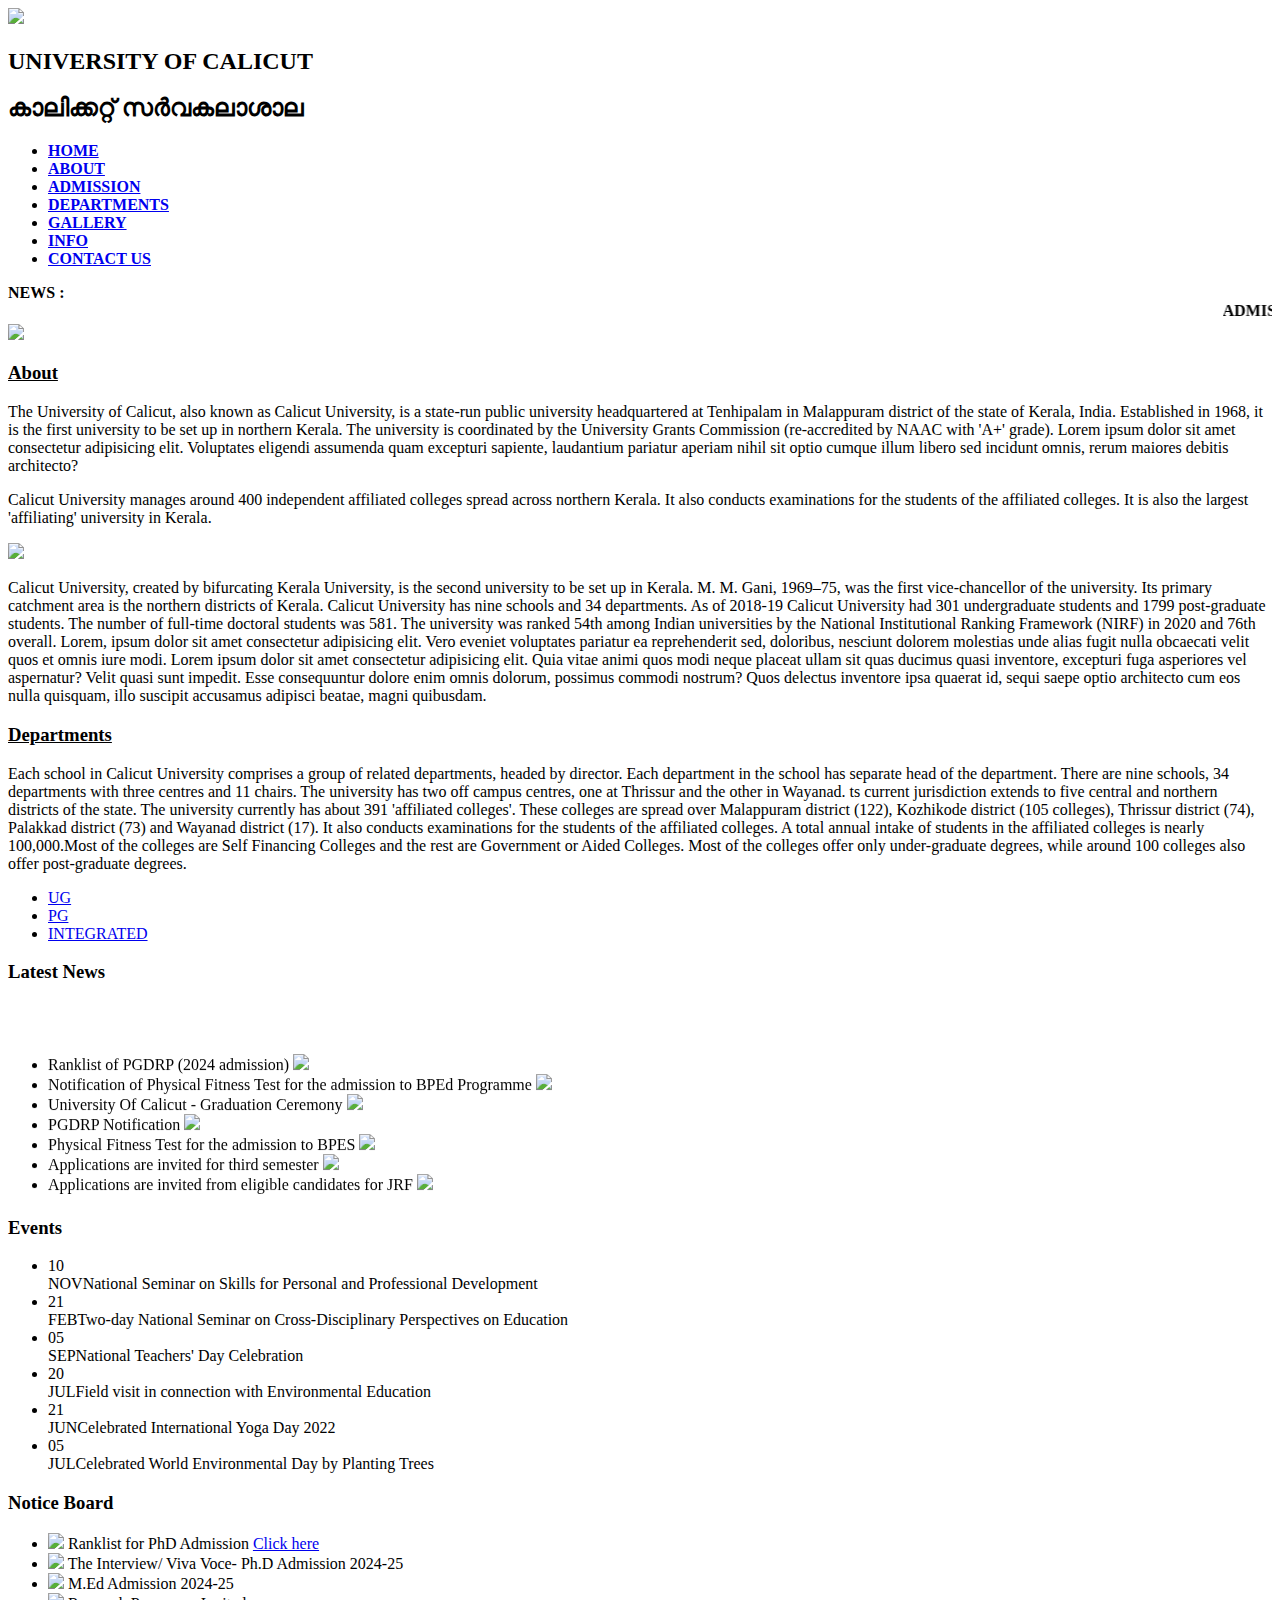
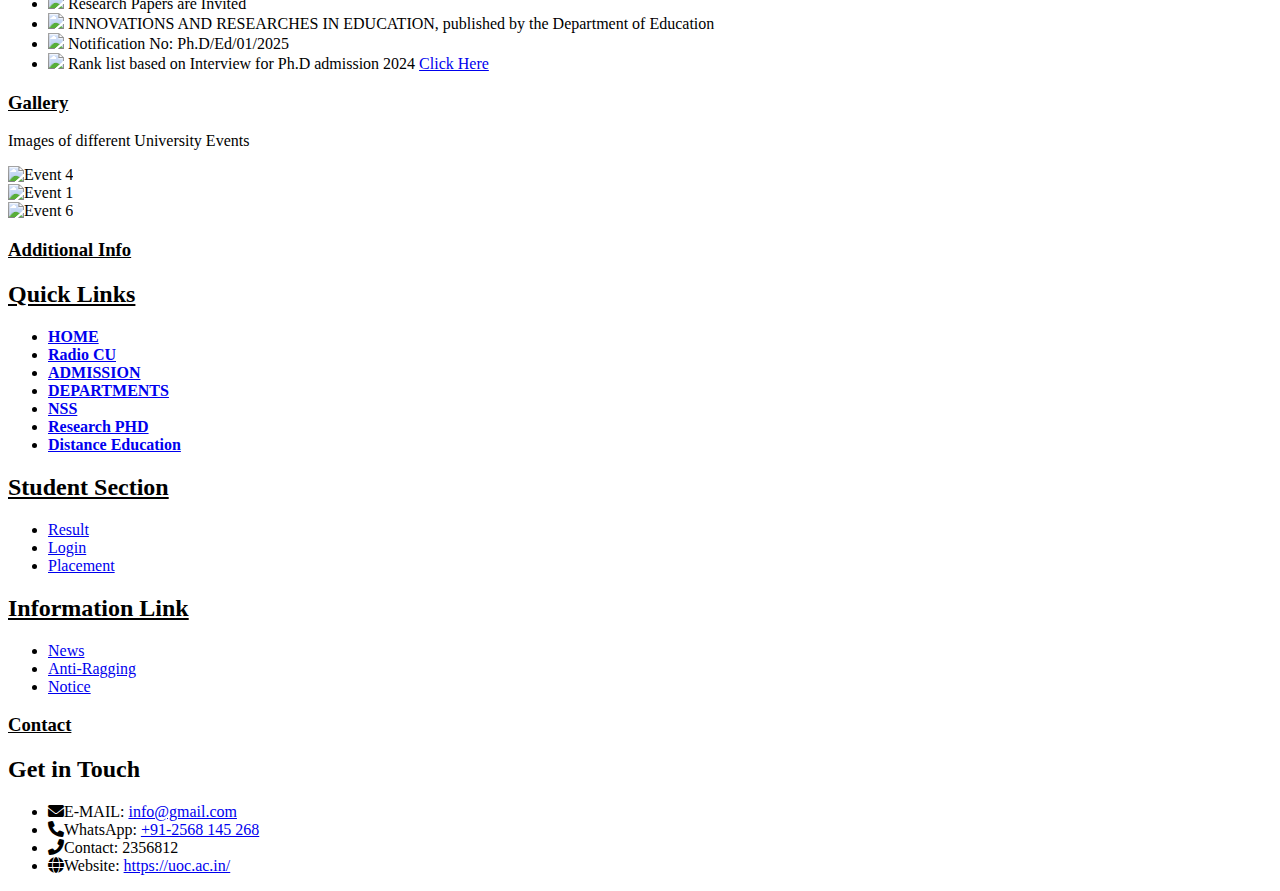
==== index.html @ c4754b8e "Add files via upload" ====
<!DOCTYPE html>
<html lang="en-ml">

<head>
    <meta charset="UTF-8">
    <meta name="viewport" content="width=device-width, initial-scale=1.0">
    <title>University</title>
    <link rel="stylesheet" href="css/style.css">
    <link rel="stylesheet" href="https://cdnjs.cloudflare.com/ajax/libs/font-awesome/6.0.0-beta3/css/all.min.css">
</head>

<body>

    <!-- main menu -->
    <div class="width-100 header-menu">
        <div class="container">
            <div class="logo">
                <img src="images/uoc.webp">
            </div>
            <div class="university">
                <h2>UNIVERSITY OF CALICUT</h2>
                <h2 id="mal">കാലിക്കറ്റ് സർവകലാശാല</h2>
            </div>
            <ul class="main-menu">
                <li><a href="/index.html"><b>HOME</b></a></li>
                <li><a href="#about"><b>ABOUT</b></a></li>
                <li><a href="/admission.html"><b>ADMISSION</b></a></li>
                <li><a href="#departments"><b>DEPARTMENTS</b></a></li>
                <li><a href="#gallery"><b>GALLERY</b></a></li>
                <li><a href="#additional"><b>INFO</b></a></li>
                <li><a href="#contact"><b>CONTACT US</b></a></li>
            </ul>
        </div>
    </div>

    <!-- header -->
    <div class="width-100 top-header">
        <div class="container">
            <div class="width-100">
                <b class="news-list">NEWS :</b>
                <marquee class="headquote"><b>ADMISSION STARTED FOR ACADEMIC YEAR 2024-25 | <a
                            href="/admission.html"><u>APPLY NOW....</u></a>
                    </b></marquee>
            </div>
        </div>
    </div>

    <!-- image -->
    <div class="image-class" id="imager">
        <img class="slider-width" src="images/img2.jpg">
    </div>

    <!-- about -->
    <div class="about" id="about">
        <h3><b><u>About</u></b></h3>
        <p>The University of Calicut, also known as Calicut University, is a state-run public university headquartered
            at Tenhipalam in Malappuram district of the state of Kerala, India. Established in 1968, it is the first
            university to be set up in northern Kerala. The university is coordinated by the University Grants
            Commission (re-accredited by NAAC with 'A+' grade). Lorem ipsum dolor sit amet consectetur adipisicing elit.
            Voluptates eligendi assumenda quam excepturi sapiente, laudantium pariatur aperiam nihil sit optio cumque
            illum libero sed incidunt omnis, rerum maiores debitis architecto?
        </p>
        <p>Calicut University manages around 400 independent affiliated colleges spread across northern Kerala.
            It also conducts examinations for the students of the affiliated colleges.
            It is also the largest 'affiliating' university in Kerala.</p>
        <img src="images/img4.jpeg">
        <p>Calicut University, created by bifurcating Kerala University, is the second university to be set up in
            Kerala. M. M. Gani, 1969–75, was the first vice-chancellor of the university. Its primary catchment area is
            the northern districts of Kerala.
            Calicut University has nine schools and 34 departments. As of 2018-19 Calicut University had 301
            undergraduate students and 1799 post-graduate students. The number of full-time doctoral students was 581.
            The university was ranked 54th among Indian universities by the National Institutional Ranking Framework
            (NIRF) in 2020 and 76th overall.
            Lorem, ipsum dolor sit amet consectetur adipisicing elit. Vero eveniet voluptates pariatur ea reprehenderit
            sed, doloribus, nesciunt dolorem molestias unde alias fugit nulla obcaecati velit quos et omnis iure modi.
            Lorem ipsum dolor sit amet consectetur adipisicing elit. Quia vitae animi quos modi neque placeat ullam sit
            quas ducimus quasi inventore, excepturi fuga asperiores vel aspernatur? Velit quasi sunt impedit.
            Esse consequuntur dolore enim omnis dolorum, possimus commodi nostrum? Quos delectus inventore ipsa quaerat
            id, sequi saepe optio architecto cum eos nulla quisquam, illo suscipit accusamus adipisci beatae, magni
            quibusdam.

        </p>
    </div>

    <!-- departments -->
    <div class="departments" id="departments">
        <h3><b><u>Departments</u></b></h3>
        <p>Each school in Calicut University comprises a group of related departments, headed by director.
            Each department in the school has separate head of the department.
            There are nine schools, 34 departments with three centres and 11 chairs.
            The university has two off campus centres, one at Thrissur and the other in Wayanad.
            ts current jurisdiction extends to five central and northern districts of the state.
            The university currently has about 391 'affiliated colleges'. These colleges are spread over Malappuram
            district (122), Kozhikode district (105 colleges), Thrissur district (74), Palakkad district (73) and
            Wayanad district (17).
            It also conducts examinations for the students of the affiliated colleges.
            A total annual intake of students in the affiliated colleges is nearly 100,000.Most of the colleges are Self
            Financing Colleges and the rest are Government or Aided Colleges.
            Most of the colleges offer only under-graduate degrees, while around 100 colleges also offer post-graduate
            degrees.
        </p>
        <ul>
            <li><a href="/ug.html">UG</a></li>
            <li><a href="/pg.html">PG</a></li>
            <li><a href="/int.html">INTEGRATED</a></li>
        </ul>
    </div>

    <!-- LATEST NEWS EVENTS AND NOTICE -->
    <div class="width-100 margin-top-50">
        <div class="container">
            <div class="width-33">
                <div class="latest-news" id="news">
                    <div class="heading-sect">
                        <h3 class="head-title">Latest News</h3>
                    </div>
                    <marquee direction="up" scrollamount="15" scrolldelay="75">
                        <ul class="latest-news-ul">
                            <li>Ranklist of PGDRP (2024 admission)
                                <img src="images/latest-news-blink-img.gif">
                            </li>
                            <li>Notification of Physical Fitness Test for the admission to BPEd Programme
                                <img src="images/latest-news-blink-img.gif">
                            </li>
                            <li>University Of Calicut - Graduation Ceremony
                                <img src="images/latest-news-blink-img.gif">
                            </li>
                            <li>PGDRP Notification
                                <img src="images/latest-news-blink-img.gif">
                            </li>
                            <li>Physical Fitness Test for the admission to BPES
                                <img src="images/latest-news-blink-img.gif">
                            </li>
                            <li>Applications are invited for third semester
                                <img src="images/latest-news-blink-img.gif">
                            </li>
                            <li>Applications are invited from eligible candidates for JRF
                                <img src="images/latest-news-blink-img.gif">
                            </li>
                            <li>Applications are invited for BPEd
                                <img src="images/latest-news-blink-img.gif">
                            </li>
                        </ul>
                    </marquee>
                </div>
            </div>

            <div class="width-33">
                <div class="event-list">
                    <div class="heading-sect">
                        <h3 class="head-title">Events</h3>
                    </div>
                    <ul class="upcoming-event-list">
                        <li><span class="event-data">10<br>NOV</span><span>National Seminar on Skills for Personal and
                                Professional Development</span></li>
                        <li><span class="event-data">21<br>FEB</span><span>Two-day National Seminar on
                                Cross-Disciplinary Perspectives on Education </span></li>
                        <li><span class="event-data">05<br>SEP</span><span>National Teachers' Day Celebration</span>
                        </li>
                        <li><span class="event-data">20<br>JUL</span><span>Field visit in connection with Environmental
                                Education</span></li>
                        <li><span class="event-data">21<br>JUN</span><span>Celebrated International Yoga Day 2022</span>
                        </li>
                        <li><span class="event-data">05<br>JUL</span><span>Celebrated World Environmental Day by
                                Planting Trees </span></li>
                    </ul>
                </div>
            </div>

            <div class="width-33" id="notice">
                <div class="event-list">
                    <div class="heading-sect">
                        <h3 class="head-title">Notice Board</h3>
                    </div>
                    <ul class="notice-board-list">
                        <li><img src="images/notice-board-img.png"> Ranklist for PhD Admission <a class="notice-mar"
                                href="https://education.uoc.ac.in/images/11.Rank_list_Ph.D_2023_-_Web_site.pdf">Click
                                here</a></li>
                        <li><img src="images/notice-board-img.png"> The Interview/ Viva Voce- Ph.D Admission 2024-25
                        </li>
                        <li><img src="images/notice-board-img.png"> M.Ed Admission 2024-25 </li>
                        <li><img src="images/notice-board-img.png"> Research Papers are Invited </li>
                        <li><img src="images/notice-board-img.png"> INNOVATIONS AND RESEARCHES IN EDUCATION, published
                            by the Department of Education </li>
                        <li><img src="images/notice-board-img.png"> Notification No: Ph.D/Ed/01/2025</li>
                        <li><img src="images/notice-board-img.png"> Rank list based on Interview for Ph.D admission 2024
                            <a class="notice-mar"
                                href="https://education.uoc.ac.in/images/Final_Ranklist_and_list_of_selected_candidates_for_221103_134926.pdf">Click
                                Here</a></li>
                    </ul>
                </div>
            </div>
        </div>
    </div>

    <!-- Gallery -->
    <div class="gallery" id="gallery">
        <h3><b><u>Gallery</u></b></h3>
        <p class="gallery-para">Images of different University Events</p>
        <div class="gallery-row">
            <!-- <div class="gallery-item"><img src="images/img2.jpg" class="gallery-img" alt="Event 2"></div> -->
            <div class="gallery-item"><img src="images/ug2.png" class="gallery-img" alt="Event 4"></div>
            <div class="gallery-item"><img src="images/img1.jpg" class="gallery-img" alt="Event 1"></div>
            <div class="gallery-item"><img src="images/ug1.jpg" class="gallery-img" alt="Event 6"></div>
        </div>
    </div>

    <!-- additional content -->
    <div class="add-container" id="additional">
        <h3><b><u>Additional Info</u></b></h3>
        <div class="width-225">
            <h2 class="quick-link-heading"><b><u>Quick Links</u></b></h2>
            <ul>
                <li><a href="/index.html"><b>HOME</b></a></li>
                <li><a href="https://radiocu.uoc.ac.in/"><b>Radio CU</b></a></li>
                <li><a href="/admission.html"><b>ADMISSION</b></a></li>
                <li><a href="#departments"><b>DEPARTMENTS</b></a></li>
                <li><a href="https://nss.uoc.ac.in/"><b>NSS</b></a></li>
                <li><a href="/research.html"><b>Research PHD</b></a></li>
                <li><a href="/distance.html"><b>Distance Education</b></a></li>
            </ul>
        </div>

        <div class="width-225">
            <h2 class="quick-link-heading"><b><u>Student Section</u></b></h2>
            <ul class="quick-link-menu">
                <li><a href="/result.html">Result</a></li>
                <li><a href="/student_login.html">Login</a></li>
                <li><a href="/placement.html">Placement</a></li>
            </ul>
        </div>

        <div class="width-225">
            <h2 class="quick-link-heading"><b><u>Information Link</u></b></h2>
            <ul class="quick-link-menu">
                <li><a href="#news">News</a></li>
                <li><a href="https://dcs.uoc.ac.in/index.php/anti-ragging-cell">Anti-Ragging</a></li>
                <li><a href="#notice">Notice</a></li>
            </ul>
        </div>
    </div>


    <!-- contact -->
    <div class="contact-in" id="contact">
        <h3><b><u>Contact</u></b></h3>
    </div>

    <footer>
        <div class="width-25">
            <h2 class="quicklink-heading">Get in Touch</h2>
            <ul class="get-in-touch">
                <li><i class="fas fa-envelope"></i>E-MAIL: <a href="mailto:info@gmail.com">info@gmail.com</a></li>
                <li><i class="fas fa-phone"></i>WhatsApp: <a href="tel:+912568145268">+91-2568 145 268</a></li>
                <li><i class="fas fa-phone-alt"></i>Contact: 2356812</li>
                <li><i class="fas fa-globe"></i>Website: <a href="https://uoc.ac.in/" target="_blank"
                        rel="noopener noreferrer">https://uoc.ac.in/</a></li>
            </ul>
        </div>
    </footer>


</body>

</html>
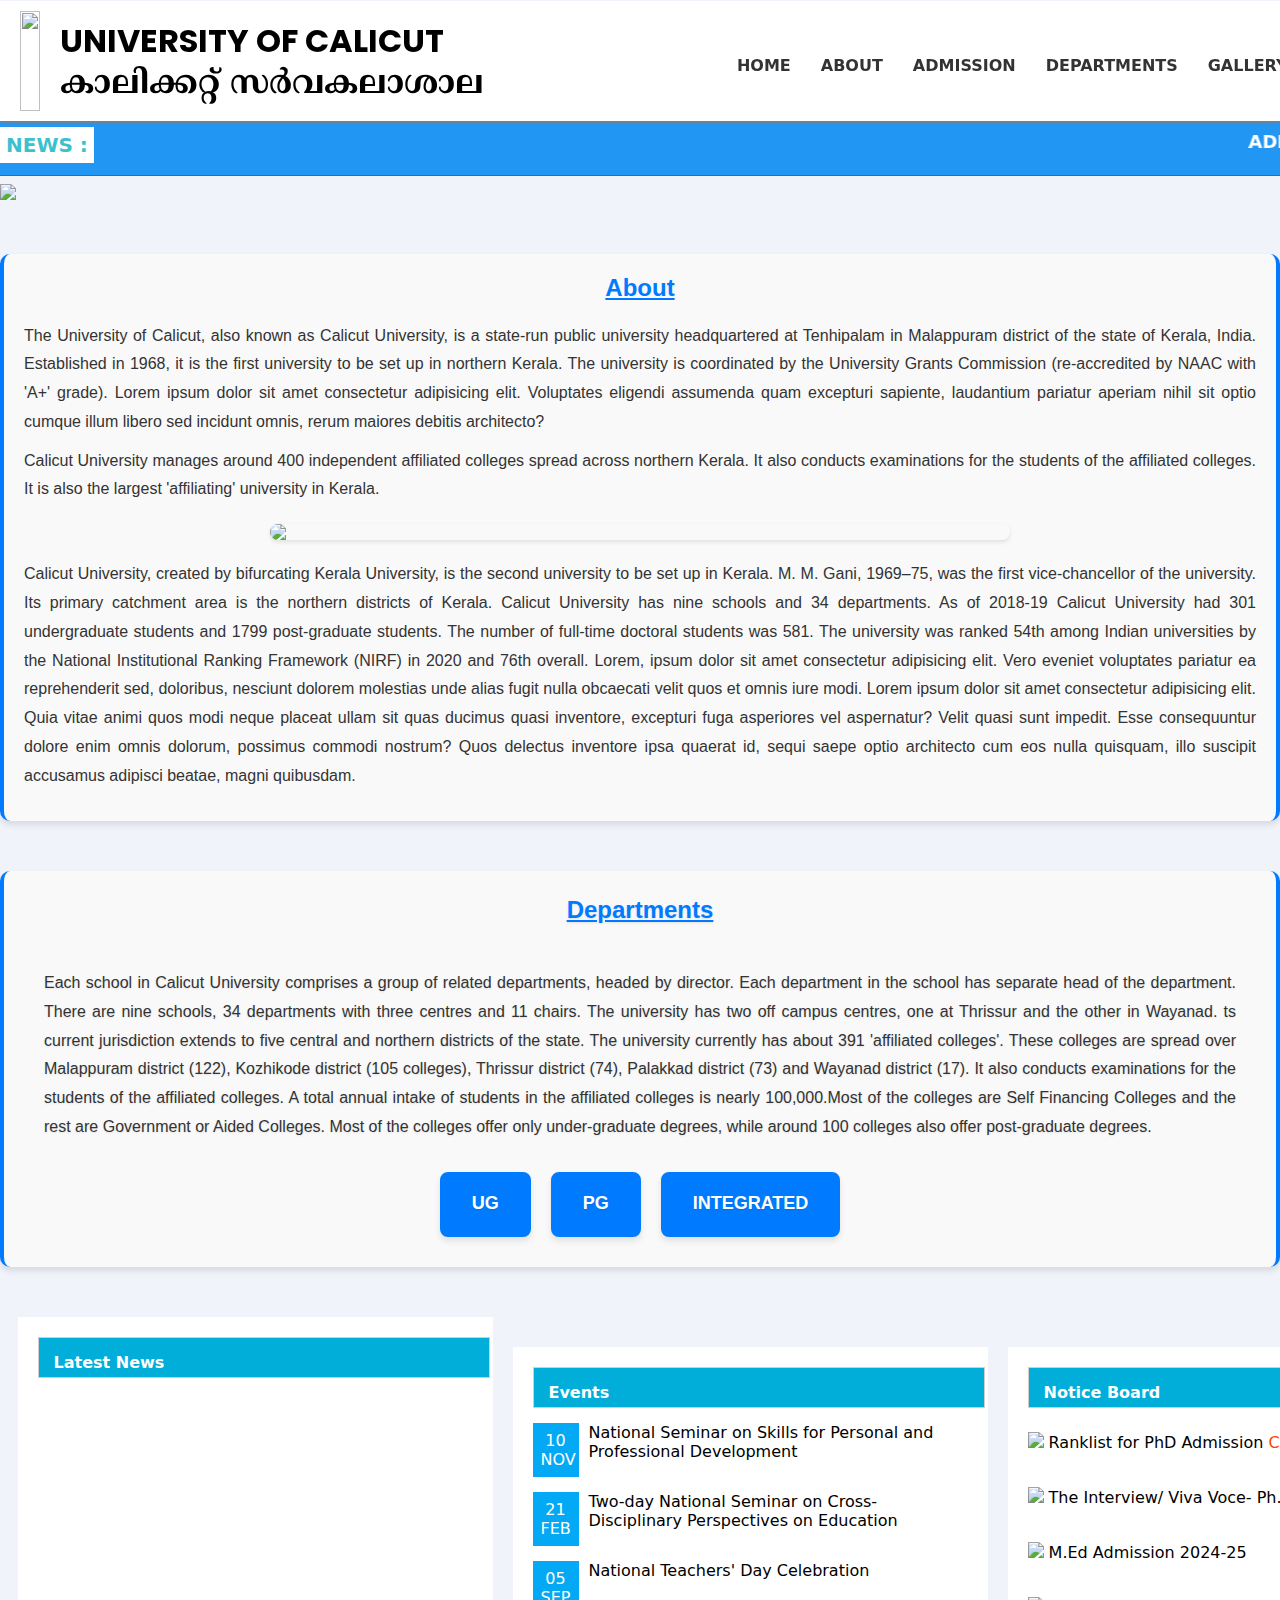
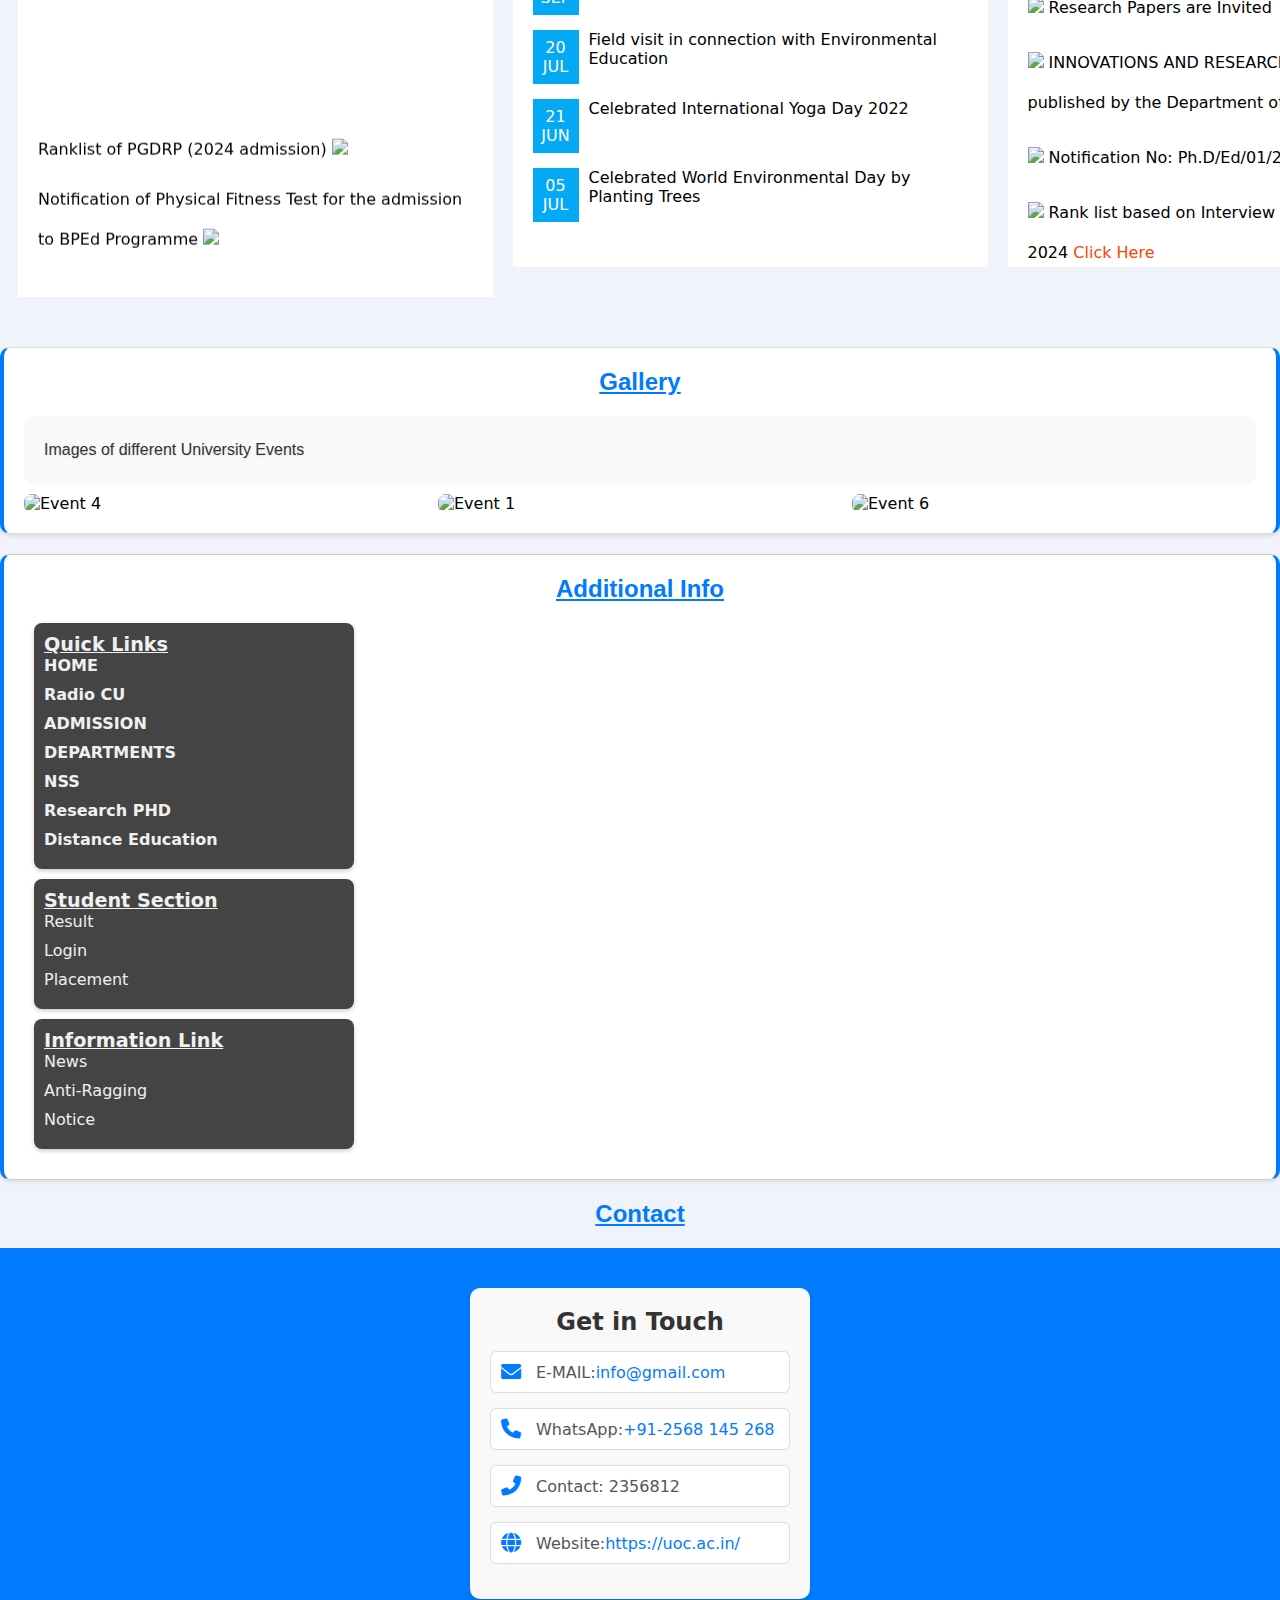
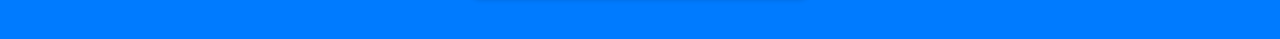
==== commit 58369cc8: "Update index.html" ====
--- a/index.html
+++ b/index.html
@@ -5,7 +5,8 @@
     <meta charset="UTF-8">
     <meta name="viewport" content="width=device-width, initial-scale=1.0">
     <title>University</title>
-    <link rel="stylesheet" href="css/style.css">
+<!--     <link rel="stylesheet" href="css/style.css"> -->
+    <link rel="stylesheet" href="style.css">
     <link rel="stylesheet" href="https://cdnjs.cloudflare.com/ajax/libs/font-awesome/6.0.0-beta3/css/all.min.css">
 </head>
 
@@ -262,4 +263,4 @@
 
 </body>
 
-</html>+</html>
--- a/style.css
+++ b/style.css
@@ -0,0 +1,634 @@
+@import url('https://fonts.googleapis.com/css2?family=Poppins:ital,wght@0,100;0,200;0,300;0,400;0,500;0,600;0,700;0,800;0,900;1,100;1,200;1,300;1,400;1,500;1,600;1,700;1,800;1,900&family=Space+Mono:ital,wght@0,400;0,700;1,400;1,700&display=swap');
+@import url('https://fonts.googleapis.com/css2?family=Noto+Serif+Malayalam:wght@100..900&family=Poppins:ital,wght@0,100;0,200;0,300;0,400;0,500;0,600;0,700;0,800;0,900;1,100;1,200;1,300;1,400;1,500;1,600;1,700;1,800;1,900&family=Space+Mono:ital,wght@0,400;0,700;1,400;1,700&display=swap');
+
+*{
+    padding: 0px;
+    margin: 0px;
+}
+body, html{
+    font-family: system-ui, -apple-system, BlinkMacSystemFont, 'Segoe UI', Roboto, Oxygen, Ubuntu, Cantarell, 'Open Sans', 'Helvetica Neue', sans-serif;
+    background: #f0f3fa;
+    /* padding-top: 60px; */
+}
+.headquote a{
+    /* padding: 20px; */
+    text-decoration: none;
+    color: orangered;
+    animation: blink-animation 0.8s steps(5, start) infinite;
+}
+
+@keyframes blink-animation {
+to {
+    visibility: hidden;
+}
+}
+
+.notice-mar{
+    text-decoration: none;
+    color: orangered;
+    animation: blink-animation 0.8s steps(5, start) infinite;
+}
+
+.width-100.header-menu {
+    position: fixed;
+    top: 0;
+    left: 0;
+    /* bottom: 0; */
+    width: 100%;
+    z-index: 1000;
+    background-color: white;
+    box-shadow: 0px 4px 2px -2px gray;
+}
+
+.width-100.header-menu .container {
+    padding: 10px 20px;
+}
+
+body {
+    margin-top: 100px;
+    /* margin-bottom: 100px; */
+}
+
+.width-100.header-menu .main-menu li a {
+    color: #333;
+    text-decoration: none;
+}
+
+.width-100.top-header {
+    /* background-color: #f0f0f0; */
+    padding: 10px 0;
+    margin-top: 120px;
+}
+
+.width-100{
+    width: 100%;
+    margin-bottom: 8px;
+    margin-top:0.5px;
+    
+}
+.container{
+    width: 1500px;
+    margin: 0px auto;
+    display: flex;
+    flex-direction: row;
+    align-items: center;
+    justify-content: center;
+}
+.about {
+    padding: 20px;
+    text-align: center;
+    margin-top: 50px;
+    background-color: #f9f9f9; 
+    border-radius: 10px; 
+    border-left: 4px solid #007BFF;
+    border-right: 4px solid #007BFF;
+    box-shadow: 0 4px 6px rgba(0, 0, 0, 0.1); 
+}
+
+.about h3 {
+    font-size: 24px; 
+    font-family: 'Arial', sans-serif; 
+    color: #007BFF; 
+    margin-bottom: 20px; 
+}
+
+.about p {
+    font-size: 16px; 
+    font-family: 'Arial', sans-serif; 
+    text-align: justify; 
+    margin: 10px 0; 
+    line-height: 1.8; 
+    color: #333; 
+}
+
+.about img {
+    width: 60%; 
+    height: auto; 
+    display: block; 
+    margin: 20px auto; 
+    border-radius: 8px; 
+    box-shadow: 0 2px 4px rgba(0, 0, 0, 0.1); 
+    transition: transform 0.3s, box-shadow 0.3s; 
+}
+
+.about img:hover {
+    transform: scale(1.05); 
+    box-shadow: 0 4px 8px rgba(0, 0, 0, 0.2); 
+}
+
+.departments {
+    font-size: 14px; 
+    font-family: 'Arial', sans-serif; 
+    text-align: justify; 
+    margin-top: 10px; 
+    margin-bottom: 10px; 
+    line-height: 1.6; 
+    color: #333; 
+    background-color: #f9f9f9; 
+    padding: 15px; 
+    border-left: 4px solid #007BFF;
+    border-right: 4px solid #007BFF; 
+    border-radius: 5px; 
+    box-shadow: 0 2px 4px rgba(0, 0, 0, 0.1); 
+    text-shadow: 0 1px 2px rgba(0, 0, 0, 0.1); 
+    transition: background-color 0.3s, border-color 0.3s; 
+    padding: 20px;
+    text-align: center;
+    margin-top: 50px;
+    background-color: #f9f9f9; 
+    border-radius: 10px; 
+    border-left: 4px solid #007BFF;
+    box-shadow: 0 4px 6px rgba(0, 0, 0, 0.1); 
+}
+
+.departments h3 {
+    font-size: 24px; 
+    font-family: 'Arial', sans-serif; 
+    color: #007BFF; 
+    margin-bottom: 20px;
+}
+.departments p {
+    font-size: 16px; 
+    font-family: 'Arial', sans-serif; 
+    text-align: justify; 
+    margin-top: 10px; 
+    margin: 10px 0;
+    margin-bottom: 10px; 
+    line-height: 1.8; 
+    color: #333; 
+    background-color: #f9f9f9; 
+    padding: 15px; 
+    text-shadow: 0 1px 2px rgba(0, 0, 0, 0.1); 
+    transition: background-color 0.3s, border-color 0.3s;
+    padding: 20px;
+    background-color: #f9f9f9; 
+    border-radius: 10px; 
+}
+
+.departments p:hover {
+    background-color: #e9ecef; 
+    border-color: #0056b3; 
+}
+
+.departments ul {
+    display: flex;
+    justify-content: center;
+    gap: 20px;
+    margin-top: 20px;
+    list-style-type: none;
+    padding: 0;
+    margin: 0;
+}
+
+.departments li {
+    display: inline;
+}
+
+.departments a {
+    text-decoration: none;
+    color: #fff;
+    font-size: 18px;
+    font-weight: bold;
+    padding: 15px 30px;
+    border: 2px solid #007BFF;
+    border-radius: 8px;
+    background-color: #007BFF;
+    box-shadow: 0 4px 6px rgba(0, 0, 0, 0.1);
+    transition: background-color 0.3s, color 0.3s, transform 0.3s;
+    display: inline-block;
+}
+
+.departments a:hover {
+    background-color: #0056b3;
+    color: #fff;
+    transform: translateY(-3px);
+}
+
+.departments a:active {
+    transform: translateY(1px);
+}
+
+.departments a::after {
+    content: '';
+    display: block;
+    height: 2px;
+    width: 0;
+    background-color: #fff;
+    transition: width 0.3s;
+    position: relative;
+    bottom: -5px;
+    left: 0;
+}
+
+.departments a:hover::after {
+    width: 100%;
+}
+.gallery {
+    max-width: 100%px;
+    margin: 20px auto;
+    padding: 20px;
+    background-color: #fff;
+    border: 1px solid #ddd;
+    border-radius: 10px;
+    box-shadow: 0 2px 4px rgba(0, 0, 0, 0.1);
+    border-left: 4px solid #007BFF;
+    border-right: 4px solid #007BFF;
+}
+.gallery h3 {
+    text-align: center;
+    /* color: #333; */
+    font-size: 24px; 
+    font-family: 'Arial', sans-serif; 
+    color: #007BFF; 
+    margin-bottom: 20px;
+}
+.gallery-para {
+    text-align: center;
+    color: #666;
+    margin-bottom: 20px;
+    font-size: 16px; 
+    font-family: 'Arial', sans-serif; 
+    text-align: justify; 
+    margin-top: 10px;  
+    margin: 10px 0;
+    margin-bottom: 10px; 
+    line-height: 1.8; 
+    color: #333; 
+    background-color: #f9f9f9; 
+    padding: 15px; 
+    text-shadow: 0 1px 2px rgba(0, 0, 0, 0.1); 
+    transition: background-color 0.3s, border-color 0.3s;
+    padding: 20px;
+    background-color: #f9f9f9; 
+    border-radius: 10px; 
+}
+.gallery-img {
+    width: 100%;
+    height: auto;
+    border-radius: 8px;
+    transition: transform 0.3s, box-shadow 0.3s;
+}
+.gallery-img:hover {
+    transform: scale(1.05);
+    box-shadow: 0 4px 8px rgba(0, 0, 0, 0.2);
+}
+.gallery-row {
+    display: flex;
+    flex-wrap: wrap;
+    gap: 10px;
+    justify-content: center;
+}
+.gallery-item {
+    flex: 1 1 calc(25% - 20px); 
+    max-width: calc(100% - 50px);
+    height: auto;
+    width: auto;
+}
+@media (max-width: 768px) {
+    .gallery-item {
+        flex: 1 1 calc(50% - 20px);
+        max-width: calc(50% - 20px);
+    }
+}
+@media (max-width: 480px) {
+    .gallery-item {
+        flex: 1 1 100%;
+        max-width: 100%;
+    }
+}
+.university {
+    margin-right: auto;
+    margin-left: 20px;
+}
+
+.university h2{
+    font-family: "Poppins", sans-serif;
+    font-size: 2rem;
+}
+
+.university h2#mal{
+    font-family: "Noto Serif Malayalam", sans-serif;
+}
+
+.top-header{
+    background: #2196f3;
+    padding: 5px 0px;
+    border-bottom: 1px solid #3131315e;
+}
+.logo{
+    width: 100PX;
+    height: 100PX;
+}
+.logo img{
+    width: 100%;
+    height: 100%;
+}
+.news-list{
+    background: #fff;
+    color: rgb(59, 193, 205);
+    padding: 6px;
+    font-size: 20px;
+}
+.headquote{
+    font-size: 18px;
+    color: #fff;
+    width: 80%;
+}
+.header-menu{
+    position: relative;
+    box-shadow: 0px 2px 5px 0px #00000036;
+}
+.logo{
+    width: fit-content;
+    float: left;
+}
+.main-menu{
+    list-style: none;
+    float: right;
+    margin-top: 20px;
+    /* position: fixed;
+    top: 0;
+    left: 0;
+    width: 100%;
+    background: white;
+    z-index: 1000;
+    box-shadow: 0 2px 4px rgba(0,0,0,0.1); */
+}
+.main-menu a{
+    font-weight: 500;
+    color: #3a3a3a;
+    font-style: 20px;
+    text-decoration: none;
+}
+.main-menu li{
+    float:left;
+    padding: 12px 15px;
+}
+.slider-width{
+    width: 100%;
+    height: auto ;
+}
+.margin-top-50{
+    margin-top: 50px;
+}
+.width-33{
+    width: 33%;
+    float: left;
+    /* height: auto; */
+}
+.latest-news{
+    margin-left: 10px;
+    margin-right: 10px;
+    background: #fff;
+    padding: 20px;
+    height: auto;
+    margin-bottom: 30px;
+}
+.heading-sect{
+    width: 100%;
+    /* height: auto; */
+    float: left;
+    border-bottom: 1px solid #cfcfcf;
+    padding-bottom: 0px;
+    margin: 0px;
+    margin-bottom: 15px;
+    border: 1px solid #cfcfcf;
+    padding-top: 15px;
+    padding-left: 15px;
+    background: #00aed9;
+    color: white;
+}
+.head-title{
+    margin: 0px;
+    padding: 0px;
+    font-size: 16px;
+    font-weight: 600;
+    padding-bottom: 5px;
+}
+.latest-news-ul{
+    padding: 0px;
+    list-style: none;
+    line-height: 40px;
+}
+.event-list{
+    margin-left: 10px;
+    margin-right: 10px;
+    background: #fff;
+    padding: 20px;
+    height: 480px;
+    margin-bottom: 30px;
+}
+.upcoming-event-list{
+    padding: 0px;
+    list-style: none;
+}
+.upcoming-event-list li{
+    width: 100%;
+    float: left;
+    /* height: auto; */
+    margin-bottom: 15px;
+}
+.event-data{
+    background: #03a9f4;
+    width: 30px;
+    float: left;
+    text-align:center;
+    font-style: 14px;
+    color: #fff;
+    padding: 8px;
+    margin-right: 10px;
+}
+.notice-board-list{
+    padding: 0px;
+    list-style: none;
+    line-height: 40px;
+}
+.notice-board-list li{
+    width: 100%;
+    float: left;
+    margin-bottom: 15px;
+
+}
+.width-25 {
+    width: 100%;
+    max-width: 300px;
+    margin: 20px auto;
+    padding: 20px;
+    background-color: #f9f9f9;
+    border-radius: 10px;
+    box-shadow: 0 2px 4px rgba(0, 0, 0, 0.1);
+}
+.quicklink-heading {
+    font-size: 1.5em;
+    color: #333;
+    margin-bottom: 15px;
+}
+.get-in-touch {
+    list-style-type: none;
+    padding: 0;
+    margin: 0;
+}
+.get-in-touch li {
+    margin-bottom: 15px;
+    color: #555;
+    display: flex;
+    align-items: center;
+    padding: 10px;
+    background-color: #fff;
+    border: 1px solid #ddd;
+    border-radius: 6px;
+    transition: background-color 0.3s, box-shadow 0.3s;
+}
+.get-in-touch li:hover {
+    background-color: #f0f0f0;
+    box-shadow: 0 4px 8px rgba(0, 0, 0, 0.1);
+}
+.get-in-touch i {
+    font-size: 20px;
+    color: #007BFF;
+    margin-right: 15px;
+}
+.get-in-touch a {
+    color: #007BFF;
+    text-decoration: none;
+}
+.get-in-touch a:hover {
+    text-decoration: underline;
+}
+footer {
+    background-color: #007BFF;
+    color: #fff;
+    padding: 20px;
+    text-align: center;
+    margin-top: auto;
+}
+footer a {
+    color: #fff;
+    text-decoration: none;
+}
+footer a:hover {
+    text-decoration: underline;
+}
+
+
+
+/* .width-225 {
+    width: 100%;
+    max-width: 300px;
+    margin: 10px;
+    padding: 10px;
+}
+.quick-link-heading {
+    font-size: 1.2em;
+    color: #fff;
+    margin-bottom: 10px;
+}
+ul {
+    list-style-type: none;
+    padding: 0;
+    margin: 0;
+}
+ul li {
+    margin-bottom: 8px;
+}
+ul li a {
+    color: #fff;
+    text-decoration: none;
+    transition: color 0.3s;
+}
+ul li a:hover {
+    color: #d4d4d4;
+    text-decoration: underline;
+} */
+
+
+
+
+
+.add-container h3{
+    text-align: center;
+    /* color: #333; */
+    font-size: 24px; 
+    font-family: 'Arial', sans-serif; 
+    color: #007BFF; 
+    margin-bottom: 20px;
+}
+
+.add-container{
+    flex: 1;
+    max-width: 100%;
+    margin: 20px auto;
+    padding: 20px;
+    background-color: #fff;
+    border: 1px solid #ccc;
+    border-radius: 10px;
+    box-shadow: 0 2px 4px rgba(0, 0, 0, 0.1);
+    border-left: 4px solid #007BFF;
+    border-right: 4px solid #007BFF;
+}
+footer.add-footer {
+    background-color: #333;
+    color: #fff;
+    padding: 20px 0;
+    text-align: center;
+    margin-top: auto;
+}
+.add-footer .container {
+    display: flex;
+    justify-content: space-between;
+    flex-wrap: wrap;
+    max-width: 1000px;
+    margin: 0 auto;
+    padding: 0 20px;
+}
+.contact-in h3{
+    text-align: center;
+    color: #333;
+    font-size: 24px; 
+    font-family: 'Arial', sans-serif; 
+    color: #007BFF; 
+    margin-bottom: 20px;
+
+}
+.width-225 {
+    width: 100%;
+    max-width: 300px;
+    margin: 10px;
+    padding: 10px;
+    background-color: #444;
+    border-radius: 8px;
+    box-shadow: 0 2px 4px rgba(0, 0, 0, 0.2);
+}
+.quick-link-heading {
+    font-size: 1.2em;
+    color: #f0f0f0;
+    /* margin-bottom: 15px; */
+}
+ul {
+    list-style-type: none;
+    padding: 0;
+    margin: 0;
+}
+ul li {
+    margin-bottom: 10px;
+}
+ul li a {
+    color: #f0f0f0;
+    text-decoration: none;
+    transition: color 0.3s;
+}
+ul li a:hover {
+    color: #e0e0e0;
+    text-decoration: underline;
+}
+@media (max-width: 768px) {
+    .add-footer .container {
+        flex-direction: column;
+        align-items: center;
+    }
+    .width-225 {
+        width: 100%;
+        max-width: none;
+        padding: 10px;
+    }
+}
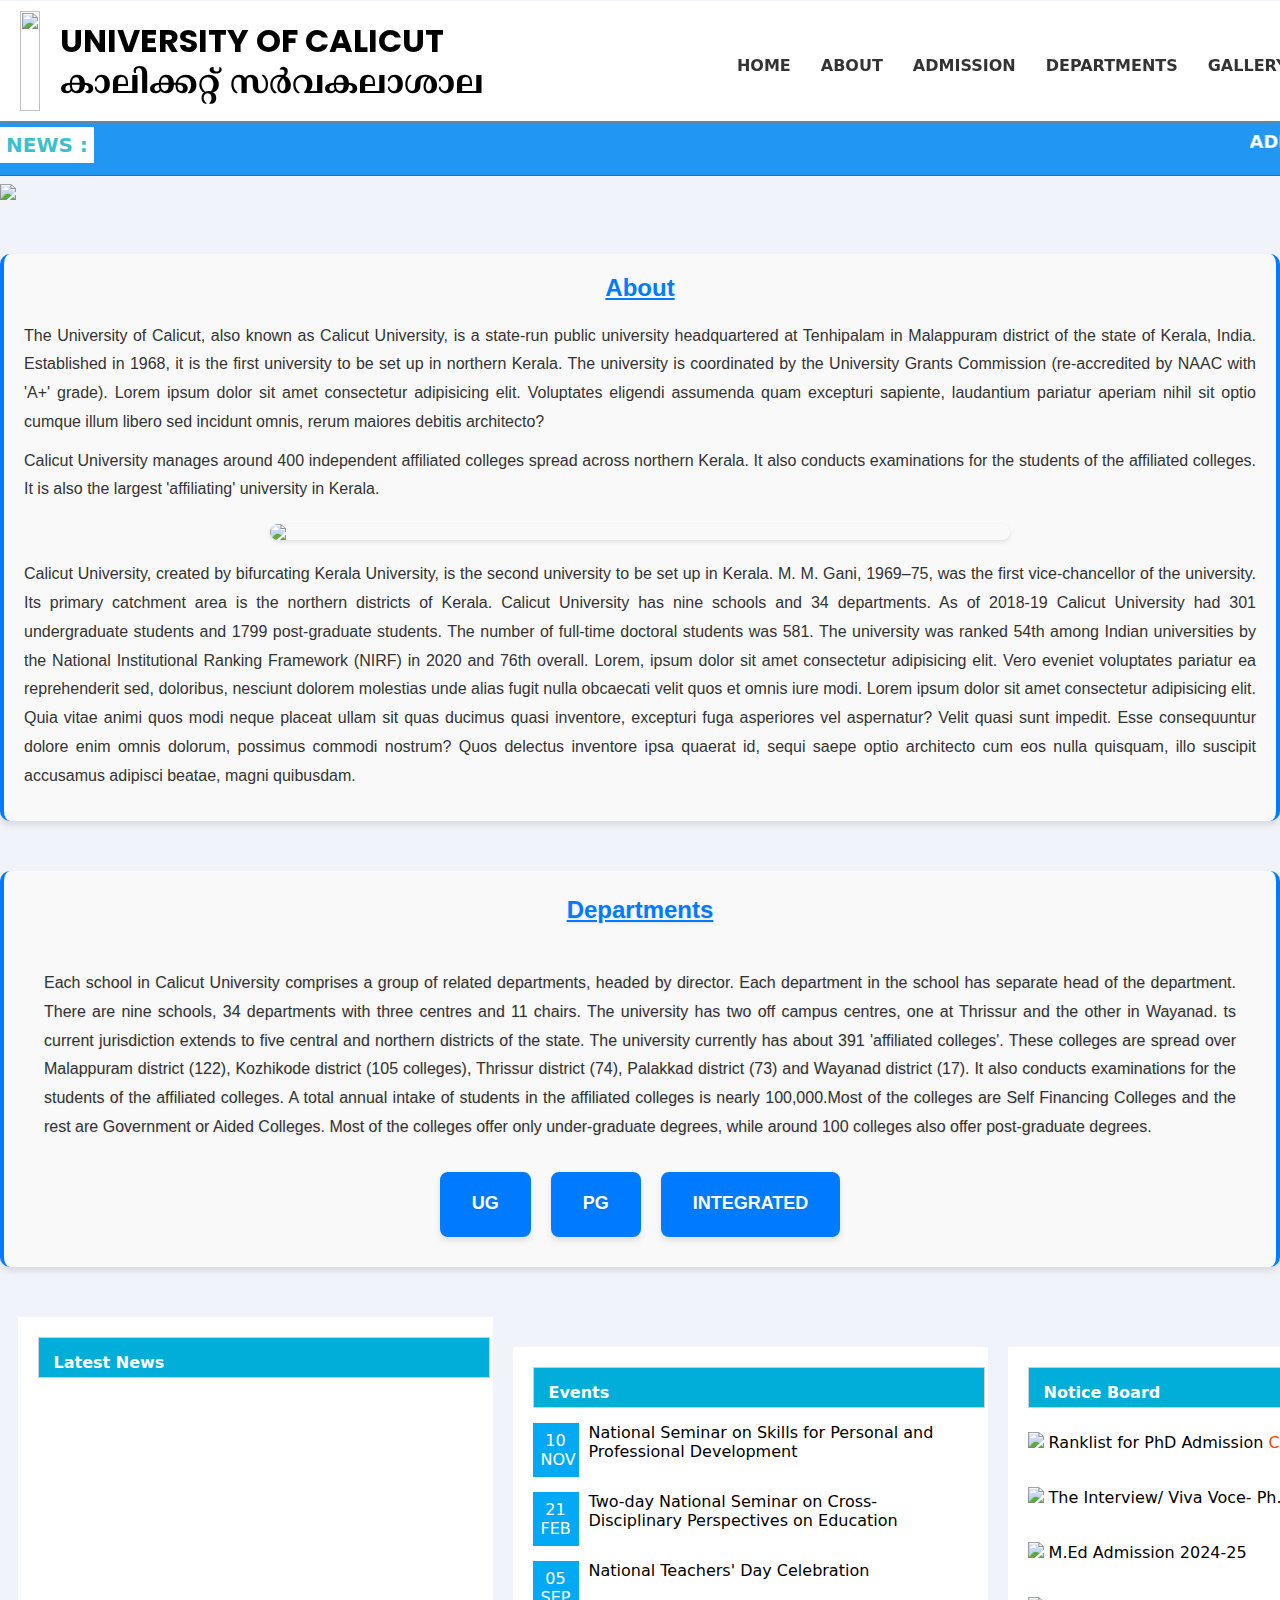
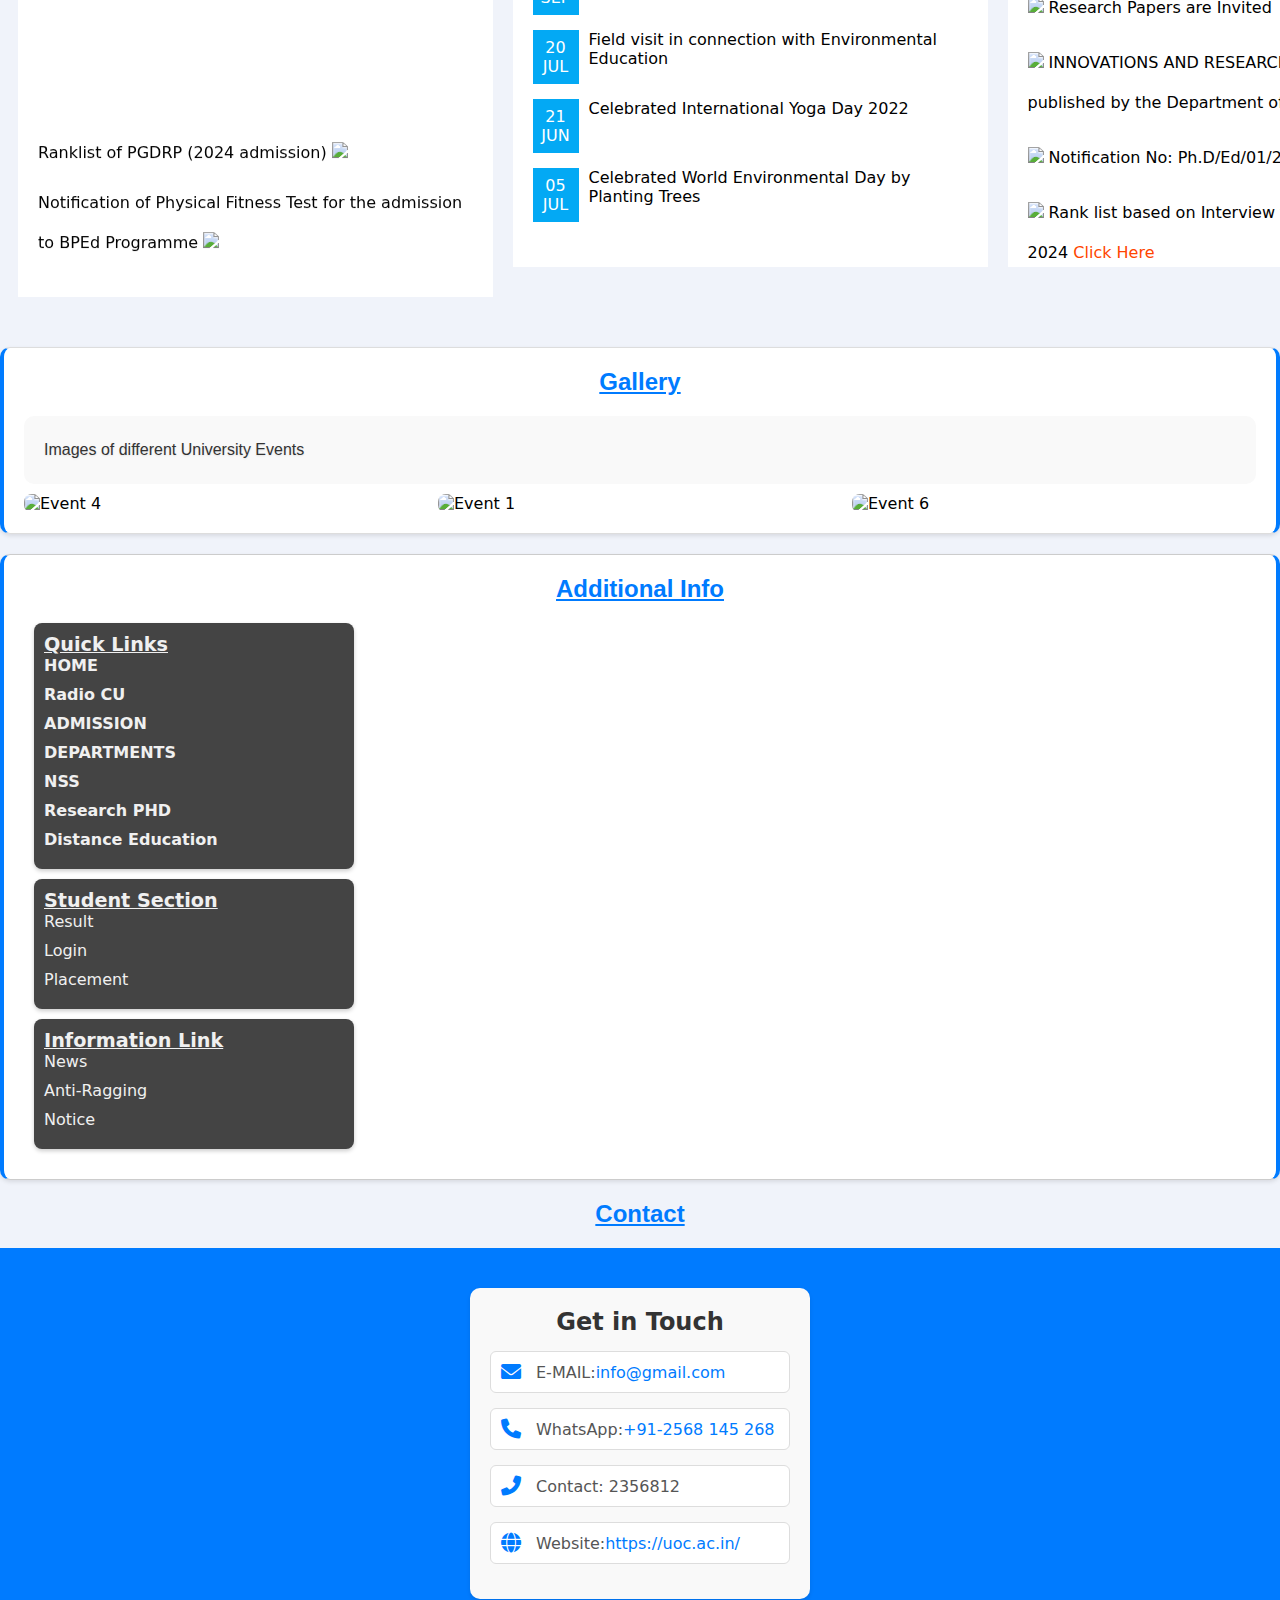
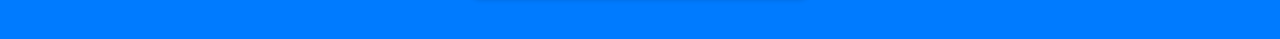
==== commit d853ecd8: "Update index.html" ====
--- a/index.html
+++ b/index.html
@@ -101,9 +101,9 @@
             degrees.
         </p>
         <ul>
-            <li><a href="/ug.html">UG</a></li>
-            <li><a href="/pg.html">PG</a></li>
-            <li><a href="/int.html">INTEGRATED</a></li>
+            <li><a href="ug.html">UG</a></li>
+            <li><a href="pg.html">PG</a></li>
+            <li><a href="int.html">INTEGRATED</a></li>
         </ul>
     </div>
 
